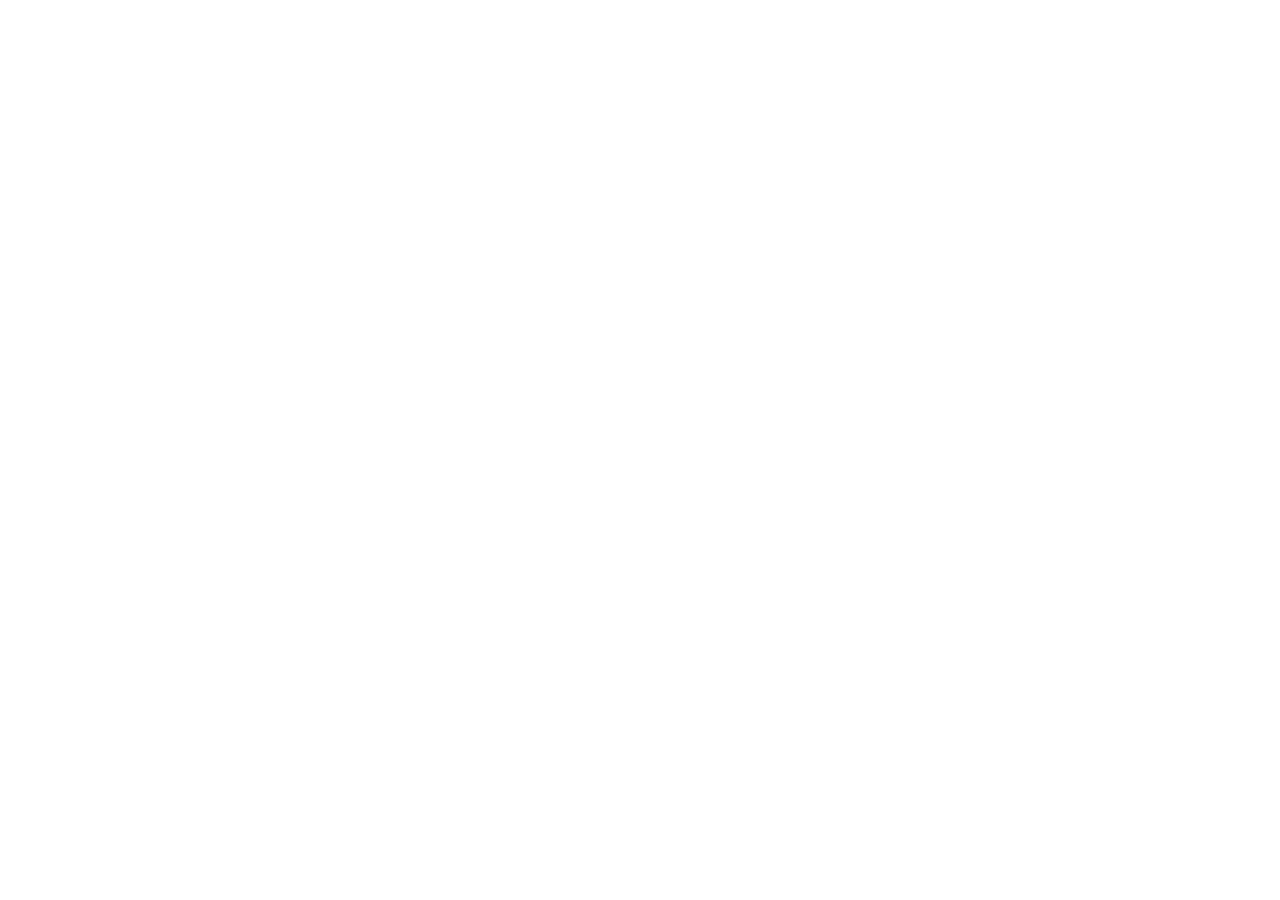
==== about.html @ f44ed152 "Initial build First 2 hours of work" ====
<!DOCTYPE html>
<html lang="en">
  <head>
    <meta charset="UTF-8">
    <meta name="viewport" content="width=device-width, initial-scale=1.0">
    <meta http-equiv="X-UA-Compatible" content="ie=edge">
    <title>HTML 5 Boilerplate</title>
    <link rel="stylesheet" href="style.css">
  </head>
  <body>
    <script src="index.js"></script>
  </body>
</html>
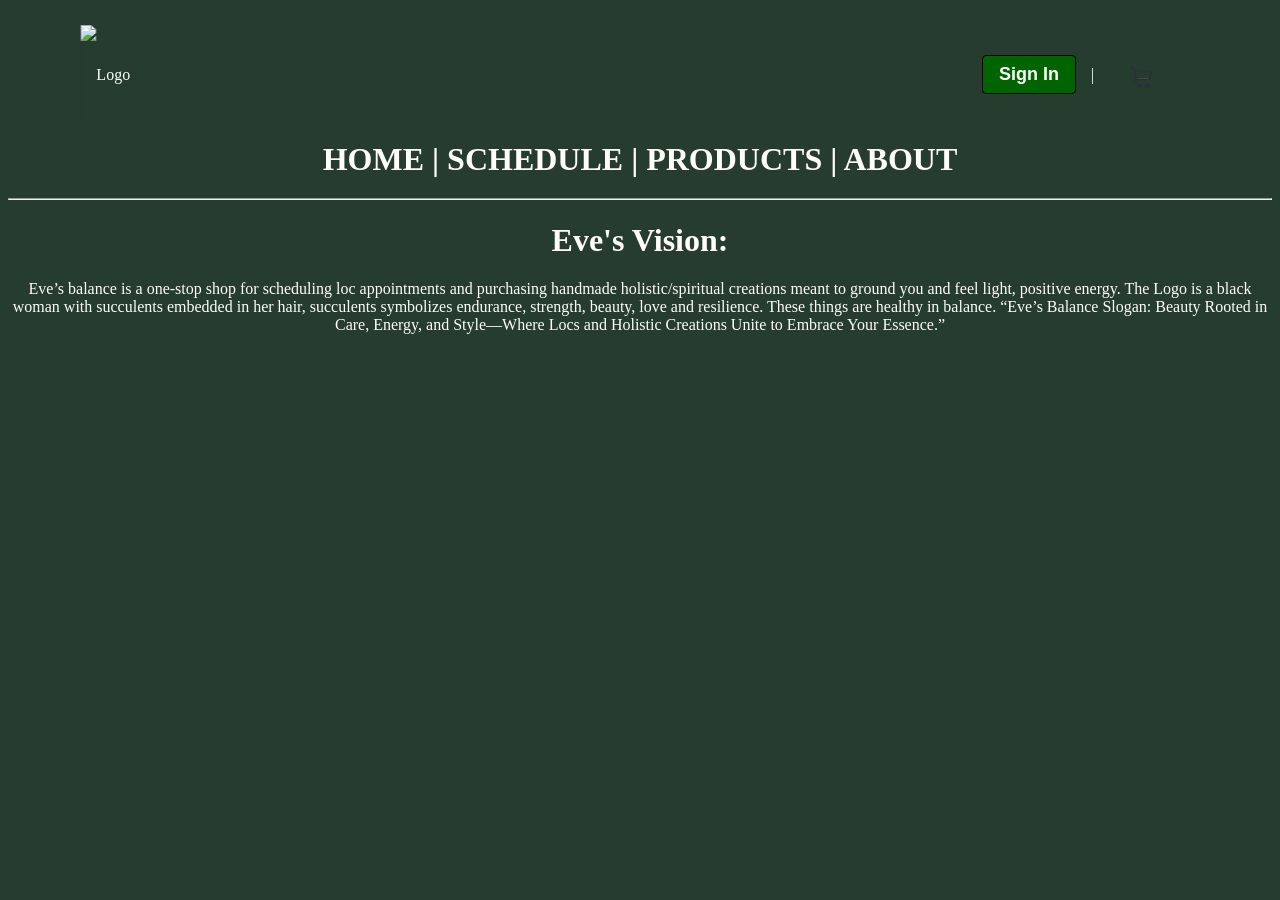
==== commit b799d348: "update" ====
--- a/about.html
+++ b/about.html
@@ -5,9 +5,40 @@
     <meta name="viewport" content="width=device-width, initial-scale=1.0">
     <meta http-equiv="X-UA-Compatible" content="ie=edge">
     <title>HTML 5 Boilerplate</title>
-    <link rel="stylesheet" href="style.css">
+    <link rel="stylesheet" href="about.css">
   </head>
   <body>
+    <header class="header">
+        <div class="header-left     ">
+          <a href="home.html">
+            <img src="images\LogoNB.png" alt="Logo" class="logo">
+          </a>
+        </div>
+ 
+        <div class="header-right">
+          <button class="sign-in-btn">Sign In</button>  | 
+          <button class="cart-btn">
+            <img src="images\cart.png" alt="cart" class="cart-icon">
+          </button>
+        </div>
+        
+      </header>
+      <nav>
+          <a href="home.html">HOME</a>   |
+          <a href="">SCHEDULE</a>   |
+          <a href="">PRODUCTS</a>   |
+          <a href="about.html">ABOUT</a>   
+        </nav> 
+        <hr>
+    <h1>Eve's Vision:</h1>
+    <p>Eve’s balance is a one-stop shop for scheduling loc appointments and purchasing handmade holistic/spiritual creations 
+        meant to ground you and feel light, positive energy. 
+
+        The Logo is a black woman with succulents embedded in her hair, succulents symbolizes endurance, strength, beauty, love  and resilience. 
+        These things are healthy in balance. 
+
+        “Eve’s Balance Slogan: Beauty Rooted in Care, Energy, and Style—Where Locs and Holistic Creations Unite to Embrace Your Essence.”
+        </p>
     <script src="index.js"></script>
   </body>
 </html>
--- a/about.css
+++ b/about.css
@@ -0,0 +1,82 @@
+*{
+    background-color: #253c2e;
+    color: rgb(255, 254, 247);
+}
+.header{ 
+    display: flex;
+    justify-content: space-between; /* logo left, cart right */
+    align-items: center;            /* vertically center */
+    padding: 10px 20px;
+    line-height: 100px; 
+    padding: 10px 40px;
+    position: relative;
+    
+
+}
+.header-right{
+    display: flex;
+    align-items: center;
+    width: 250px;
+    gap: 15px; /* space between sign-in and cart */
+
+}
+.header-left{
+    display: flex;
+    transform: translateX(65%);
+    justify-content: center;
+    z-index: 1;
+}
+    
+.logo{
+  height: 200px;
+  margin-bottom: -10%;
+
+}
+    
+
+.sign-in-btn{
+    padding: 8px 16px;
+    border: 1px solid #000;
+    cursor: pointer;
+    font-weight: bold;
+    border-radius: 4px;
+    color:white;
+    font-size: 18px;
+    background-color: darkgreen;
+}
+.cart-btn {
+    background: none;
+    border: none;
+    cursor: pointer;
+  }
+  
+.cart-icon{
+    max-width: 50px;
+ 
+}
+
+.sign-in-btn:hover{
+    color:darkgreen;
+    background-color: white;
+}
+
+nav{
+    font-size: 32px;
+    text-align: center;
+    font-weight: bold;
+    margin-bottom:20px;
+    position:relative;
+    z-index: 2;
+}
+
+a{
+    text-decoration: none;
+}
+nav a:hover{
+    color: darkgreen;
+    background-color: #b2ac88;
+}
+
+h1,p{
+    text-align: center;
+}
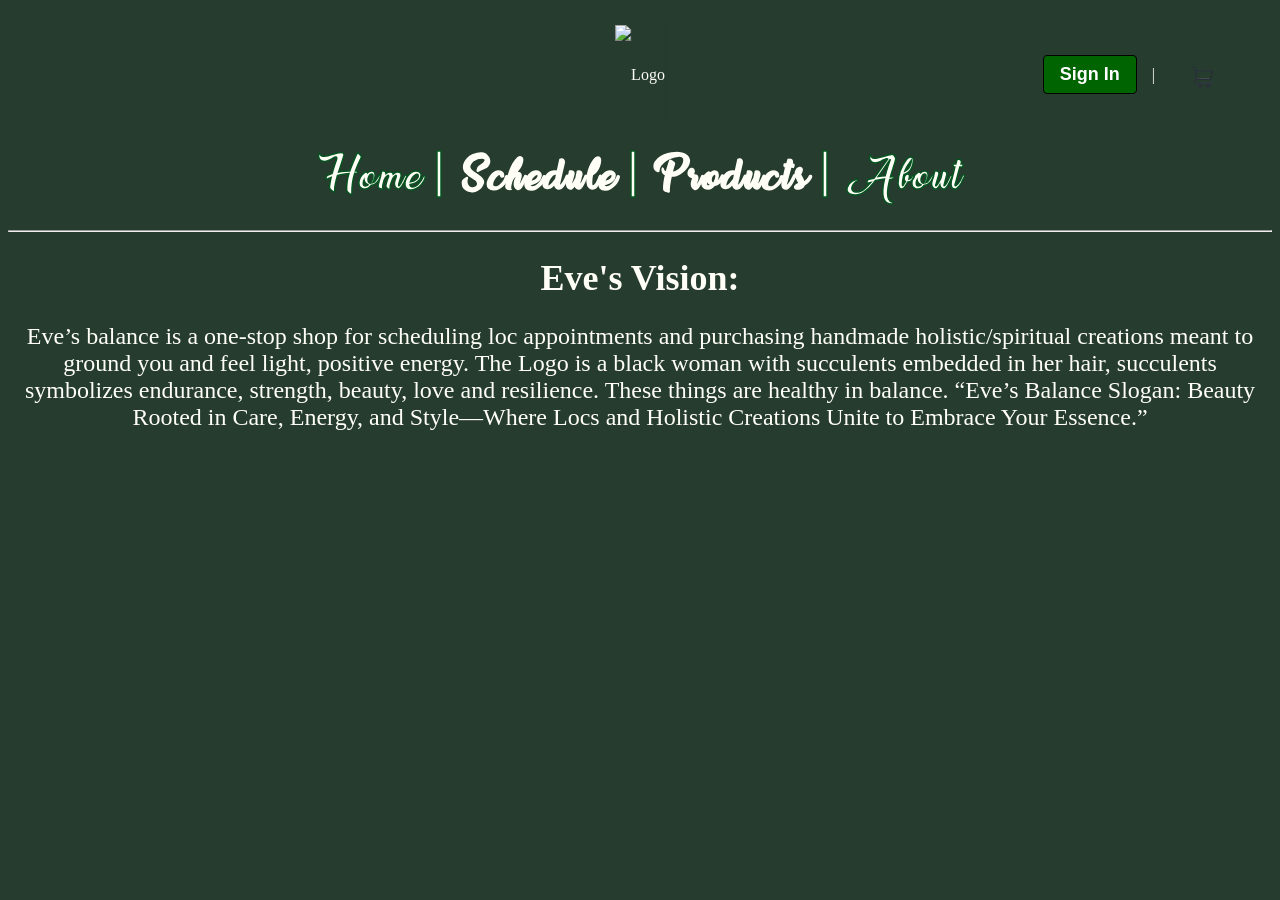
==== commit 4e4eb49f: "update" ====
--- a/about.html
+++ b/about.html
@@ -9,25 +9,27 @@
   </head>
   <body>
     <header class="header">
-        <div class="header-left     ">
-          <a href="home.html">
-            <img src="images\LogoNB.png" alt="Logo" class="logo">
-          </a>
-        </div>
- 
-        <div class="header-right">
-          <button class="sign-in-btn">Sign In</button>  | 
-          <button class="cart-btn">
-            <img src="images\cart.png" alt="cart" class="cart-icon">
-          </button>
-        </div>
-        
-      </header>
+      <div class="header-left"></div>
+      
+      <div class="logo-container">
+        <a href="home.html">
+          <img src="images\LogoNB.png" alt="Logo" class="logo">
+        </a>
+      </div>
+
+      <div class="header-right">
+        <button class="sign-in-btn">Sign In</button>  | 
+        <button class="cart-btn">
+          <img src="images\cart.png" alt="cart" class="cart-icon">
+        </button>
+      </div>
+      
+    </header>
       <nav>
-          <a href="home.html">HOME</a>   |
-          <a href="">SCHEDULE</a>   |
-          <a href="">PRODUCTS</a>   |
-          <a href="about.html">ABOUT</a>   
+          <a href="home.html">Home</a>   |
+          <a href="">Schedule</a>   |
+          <a href="">Products</a>   |
+          <a href="about.html">About</a>   
         </nav> 
         <hr>
     <h1>Eve's Vision:</h1>
--- a/about.css
+++ b/about.css
@@ -1,7 +1,13 @@
+@font-face {
+    font-family:'Sweet Sensations Personal Use';
+    src: url('Sweet-Sensations-Personal-Use/Sweet Sensations Personal Use.ttf') format('truetype');
+}
+
 *{
     background-color: #253c2e;
     color: rgb(255, 254, 247);
 }
+
 .header{ 
     display: flex;
     justify-content: space-between; /* logo left, cart right */
@@ -10,26 +16,39 @@
     line-height: 100px; 
     padding: 10px 40px;
     position: relative;
+   
     
 
 }
-.header-right{
-    display: flex;
+.header-left,.header-right{
+    display:flex;
+    flex: 1;
     align-items: center;
-    width: 250px;
-    gap: 15px; /* space between sign-in and cart */
 
 }
 .header-left{
-    display: flex;
-    transform: translateX(65%);
+    justify-content: flex-start;
+}
+.header-right{
+    width: 250px;
+    gap: 15px; /* space between sign-in and cart */
+    justify-content: flex-end;
+}
+
+.logo-container{
+    position: absolute;
+    left: 50%;
+    transform: translateX(-50%);
     justify-content: center;
-    z-index: 1;
+    
+ 
 }
     
 .logo{
   height: 200px;
   margin-bottom: -10%;
+  object-fit: contain;
+
 
 }
     
@@ -60,23 +79,37 @@
     background-color: white;
 }
 
+
 nav{
-    font-size: 32px;
+    font-size: 50px;
+    font-weight: 200;
     text-align: center;
-    font-weight: bold;
     margin-bottom:20px;
     position:relative;
     z-index: 2;
+    font-family: 'Sweet Sensations Personal Use', sans-serif;
+    -webkit-text-stroke: 1.5px #065521;
+    letter-spacing: 3px;
 }
+
 
 a{
     text-decoration: none;
 }
 nav a:hover{
     color: darkgreen;
-    background-color: #b2ac88;
 }
 
 h1,p{
     text-align: center;
+    font-family:Cambria, Cochin, Georgia, Times, 'Times New Roman', serif;
+    
 }
+
+
+h1{
+    font-size: 36px;
+}
+p{
+    font-size: 24px;
+}
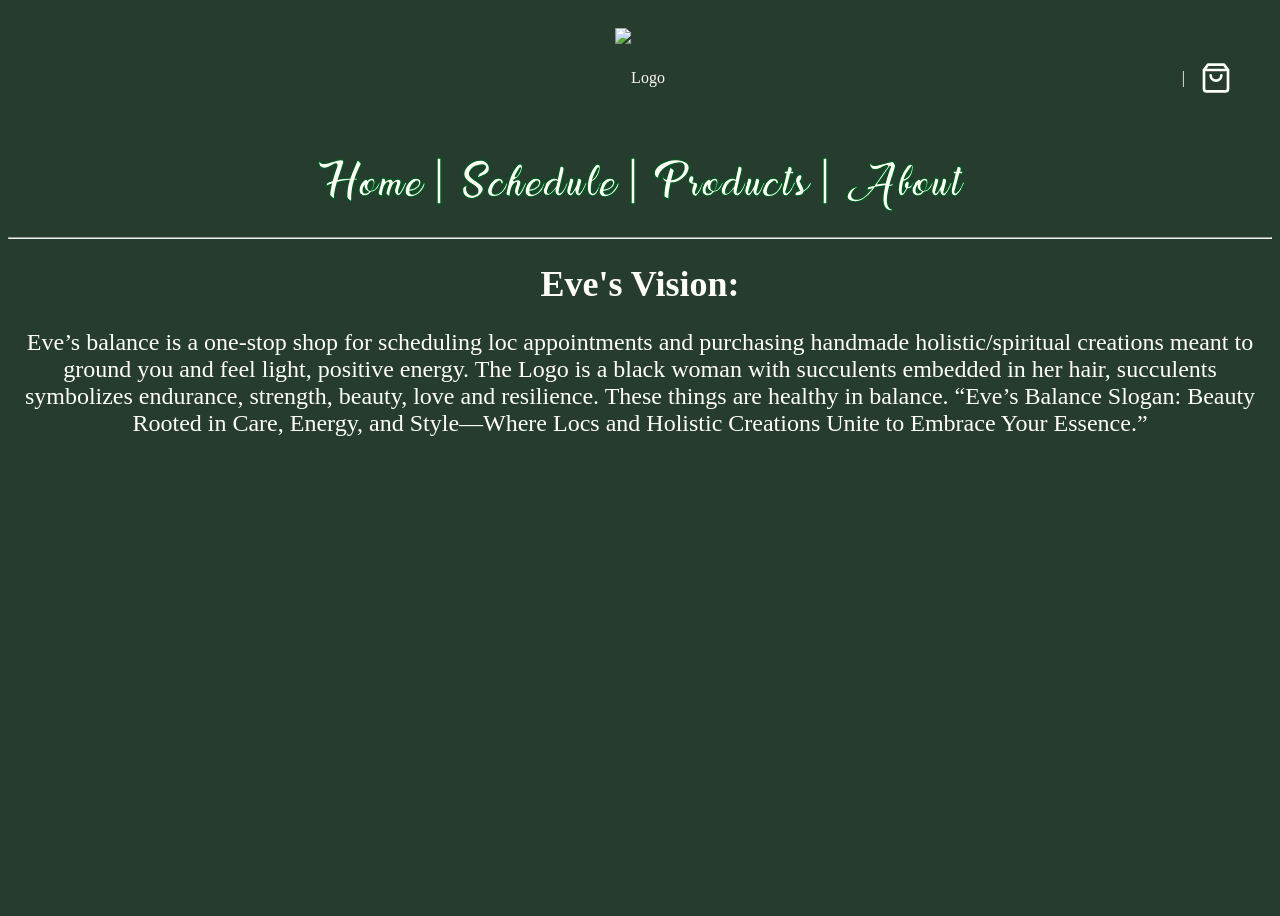
==== commit 3aeb5b79: "final logic updates" ====
--- a/about.html
+++ b/about.html
@@ -6,31 +6,42 @@
     <meta http-equiv="X-UA-Compatible" content="ie=edge">
     <title>HTML 5 Boilerplate</title>
     <link rel="stylesheet" href="about.css">
+    <link rel="stylesheet" href="shared.css">
+
   </head>
   <body>
+    <!-- Falling leaves layer — fixed overlay, sits behind everything -->
+    <div id="leaf-container"></div>
+
     <header class="header">
       <div class="header-left"></div>
       
       <div class="logo-container">
-        <a href="home.html">
+        <a href=".html">
           <img src="images\LogoNB.png" alt="Logo" class="logo">
         </a>
       </div>
 
-      <div class="header-right">
-        <button class="sign-in-btn">Sign In</button>  | 
-        <button class="cart-btn">
-          <img src="images\cart.png" alt="cart" class="cart-icon">
+      <div class="header-right">| 
+        <button class="cart-btn" onclick="openCart()">
+        <!-- SVG shopping bag icon -->
+        <svg viewBox="0 0 24 24" xmlns="http://www.w3.org/2000/svg">
+        <path d="M6 2L3 6v14a2 2 0 002 2h14a2 2 0 002-2V6l-3-4z"/>
+        <line x1="3" y1="6" x2="21" y2="6"/>
+        <path d="M16 10a4 4 0 01-8 0"/>
+        </svg>
+        <!-- Badge — shows item count, hidden when 0 -->
+        <span id="cart-badge"></span>
         </button>
       </div>
       
     </header>
-      <nav>
-          <a href="home.html">Home</a>   |
-          <a href="">Schedule</a>   |
-          <a href="">Products</a>   |
-          <a href="about.html">About</a>   
-        </nav> 
+     <nav>
+      <a href="home.html">Home</a> |
+      <a href="schedule.html">Schedule</a> |
+      <a href="products.html">Products</a> |
+      <a href="about.html">About</a>
+    </nav>
         <hr>
     <h1>Eve's Vision:</h1>
     <p>Eve’s balance is a one-stop shop for scheduling loc appointments and purchasing handmade holistic/spiritual creations 
@@ -41,6 +52,30 @@
 
         “Eve’s Balance Slogan: Beauty Rooted in Care, Energy, and Style—Where Locs and Holistic Creations Unite to Embrace Your Essence.”
         </p>
-    <script src="index.js"></script>
+
+    <!-- Dark overlay behind slideout -->
+    <div id="cart-overlay" onclick="closeCart()"></div>
+ 
+    <!-- Slideout panel -->
+    <div id="cart-slideout">
+      <div class="cart-header">
+       <h3>Your Cart</h3>
+      <button class="cart-close-btn" onclick="closeCart()">✕</button>
+    </div>
+ 
+      <!-- Cart items render here dynamically via shared.js -->
+      <div id="cart-items"></div>
+ 
+      <div class="cart-footer">
+        <div class="cart-total-row">
+          <span>Total</span>
+          <span id="cart-total">$0.00</span>
+        </div>
+        <a href="checkout.html" class="checkout-btn">Proceed to Checkout</a>
+      </div>
+    </div>
+
+    
+    <script src="shared.js"></script>
   </body>
 </html>
--- a/about.css
+++ b/about.css
@@ -3,38 +3,43 @@
     src: url('Sweet-Sensations-Personal-Use/Sweet Sensations Personal Use.ttf') format('truetype');
 }
 
-*{
-    background-color: #253c2e;
-    color: rgb(255, 254, 247);
+* {
+  background-color: transparent;
+  color: rgb(255, 254, 247);
 }
 
-.header{ 
-    display: flex;
-    justify-content: space-between; /* logo left, cart right */
-    align-items: center;            /* vertically center */
-    padding: 10px 20px;
-    line-height: 100px; 
-    padding: 10px 40px;
-    position: relative;
-   
-    
+body {
+  background-color: #253c2e;
+  min-height: 100vh;
+}
+.header {
+  display: flex;
+  justify-content: space-between;
+  align-items: center;
+  padding: 10px 40px;
+  line-height: 100px;
+  position: relative;
+  z-index: 1;
+  background-color: transparent;
+  min-height: 120px; /* Ensure header has a minimum height to accommodate the logo */
 
 }
-.header-left,.header-right{
-    display:flex;
-    flex: 1;
-    align-items: center;
 
-}
-.header-left{
-    justify-content: flex-start;
-}
-.header-right{
-    width: 250px;
-    gap: 15px; /* space between sign-in and cart */
-    justify-content: flex-end;
+.header-left, .header-right {
+  display: flex;
+  flex: 1;
+  align-items: center;
+  background-color: transparent;
 }
 
+.header-left {
+  justify-content: flex-start;
+}
+
+.header-right {
+  gap: 15px;
+  justify-content: flex-end;
+}
 .logo-container{
     position: absolute;
     left: 50%;
@@ -52,17 +57,6 @@
 
 }
     
-
-.sign-in-btn{
-    padding: 8px 16px;
-    border: 1px solid #000;
-    cursor: pointer;
-    font-weight: bold;
-    border-radius: 4px;
-    color:white;
-    font-size: 18px;
-    background-color: darkgreen;
-}
 .cart-btn {
     background: none;
     border: none;
@@ -72,11 +66,6 @@
 .cart-icon{
     max-width: 50px;
  
-}
-
-.sign-in-btn:hover{
-    color:darkgreen;
-    background-color: white;
 }
 
 
@@ -113,3 +102,71 @@
 p{
     font-size: 24px;
 }
+/* =============================================
+   FALLING LEAVES
+   ============================================= */
+#leaf-container {
+  position: fixed;
+  top: 0;
+  left: 0;
+  width: 100%;
+  height: 100%;
+  pointer-events: none; /* clicks pass through — don't block UI */
+  overflow: hidden;
+  z-index: 0;
+}
+
+.leaf {
+  position: absolute;
+  background-image: url('images/leaf.png');
+  background-size: contain;
+  background-repeat: no-repeat;
+  animation: fall linear infinite;
+  border-radius: 5%;
+}
+
+/*
+  KEYFRAMES — 3 phases:
+  0%   → spawns invisible at top (opacity 0) — the fade-IN
+  15%  → fully visible — leaf has "arrived"
+  100% → fades out as it hits the bottom
+*/
+@keyframes fall {
+  0% {
+    transform: translateY(-120px) rotate(0deg);
+    opacity: 0;
+  }
+  15% {
+    opacity: 1;
+  }
+  85% {
+    opacity: 0.8;
+  }
+  100% {
+    transform: translateY(100vh) rotate(360deg);
+    opacity: 0;
+  }
+}
+@media (max-width: 768px) {
+  .header {
+    flex-direction: column;
+    align-items: center;
+    padding: 10px 20px;
+    gap: 10px;
+  }
+
+  .logo-container {
+    position: relative;
+    left: auto;
+    transform: none;
+  }
+
+  .header-left {
+    display: none;
+  }
+
+  .header-right {
+    justify-content: center;
+    width: 100%;
+  }
+}
--- a/shared.css
+++ b/shared.css
@@ -0,0 +1,268 @@
+
+/* =============================================
+   SHARED.CSS — Eve's Balance
+   Cart slideout, badge, overlay
+   Import this on every page that has a cart
+   ============================================= */
+ 
+ 
+/* =============================================
+   CART ICON + BADGE (goes in header)
+   ============================================= */
+ 
+.cart-btn {
+  position: relative;
+  background: none;
+  border: none;
+  cursor: pointer;
+  padding: 0;
+  display: flex;
+  align-items: center;
+  justify-content: center;
+}
+ 
+.cart-btn svg {
+  width: 32px;
+  height: 32px;
+  fill: none;
+  stroke: rgb(255, 254, 247);
+  stroke-width: 2;
+  stroke-linecap: round;
+  stroke-linejoin: round;
+  transition: stroke 0.2s ease;
+}
+ 
+.cart-btn:hover svg {
+  stroke: darkgreen;
+}
+ 
+/* Badge — red circle with count */
+#cart-badge {
+  display: none; /* hidden when count is 0 */
+  position: absolute;
+  top: -6px;
+  right: -8px;
+  background-color: #c0392b;
+  color: white;
+  font-size: 11px;
+  font-weight: bold;
+  width: 18px;
+  height: 18px;
+  border-radius: 50%;
+  align-items: center;
+  justify-content: center;
+  font-family: sans-serif;
+  pointer-events: none;
+}
+ 
+ 
+/* =============================================
+   DARK OVERLAY — behind slideout
+   ============================================= */
+ 
+#cart-overlay {
+  display: none;
+  position: fixed;
+  inset: 0;
+  background-color: rgba(0, 0, 0, 0.55);
+  z-index: 98;
+}
+ 
+#cart-overlay.open {
+  display: block;
+}
+ 
+ 
+/* =============================================
+   CART SLIDEOUT PANEL
+   ============================================= */
+ 
+#cart-slideout {
+  position: fixed;
+  top: 0;
+  right: -420px; /* hidden off screen */
+  width: 380px;
+  max-width: 95vw;
+  height: 100vh;
+  background-color: #1a2e1f;
+  border-left: 1px solid rgba(255,255,255,0.1);
+  z-index: 99;
+  display: flex;
+  flex-direction: column;
+  transition: right 0.35s ease;
+  padding: 0;
+}
+ 
+#cart-slideout.open {
+  right: 0;
+}
+ 
+/* Header row inside slideout */
+.cart-header {
+  display: flex;
+  justify-content: space-between;
+  align-items: center;
+  padding: 20px 24px;
+  border-bottom: 1px solid rgba(255,255,255,0.1);
+  background-color: transparent;
+}
+ 
+.cart-header h3 {
+  font-size: 22px;
+  font-family: Cambria, Cochin, Georgia, Times, 'Times New Roman', serif;
+  color: rgb(255, 254, 247);
+  background-color: transparent;
+  margin: 0;
+}
+ 
+.cart-close-btn {
+  background: none;
+  border: none;
+  cursor: pointer;
+  color: rgb(255, 254, 247);
+  font-size: 24px;
+  line-height: 1;
+  padding: 4px;
+  transition: color 0.2s;
+}
+ 
+.cart-close-btn:hover {
+  color: #c0392b;
+}
+ 
+/* Scrollable items area */
+#cart-items {
+  flex: 1;
+  overflow-y: auto;
+  padding: 16px 24px;
+  background-color: transparent;
+}
+ 
+.cart-empty {
+  text-align: center;
+  opacity: 0.5;
+  font-size: 16px;
+  margin-top: 40px;
+  background-color: transparent;
+}
+ 
+/* Individual cart item row */
+.cart-item {
+  display: flex;
+  justify-content: space-between;
+  align-items: center;
+  padding: 14px 0;
+  border-bottom: 1px solid rgba(255,255,255,0.07);
+  background-color: transparent;
+}
+ 
+.cart-item-info {
+  background-color: transparent;
+}
+ 
+.cart-item-name {
+  font-size: 15px;
+  font-weight: bold;
+  margin: 0 0 4px;
+  background-color: transparent;
+  text-align: left;
+}
+ 
+.cart-item-price {
+  font-size: 14px;
+  opacity: 0.7;
+  margin: 0;
+  background-color: transparent;
+  text-align: left;
+}
+ 
+/* +/- controls */
+.cart-item-controls {
+  display: flex;
+  align-items: center;
+  gap: 8px;
+  background-color: transparent;
+}
+ 
+.cart-item-controls button {
+  background: rgba(255,255,255,0.1);
+  border: none;
+  color: white;
+  width: 28px;
+  height: 28px;
+  border-radius: 4px;
+  cursor: pointer;
+  font-size: 16px;
+  display: flex;
+  align-items: center;
+  justify-content: center;
+  transition: background 0.2s;
+}
+ 
+.cart-item-controls button:hover {
+  background: rgba(255,255,255,0.2);
+}
+ 
+.cart-remove {
+  background: rgba(192, 57, 43, 0.3) !important;
+  color: #ff6b6b !important;
+}
+ 
+.cart-remove:hover {
+  background: rgba(192, 57, 43, 0.6) !important;
+}
+ 
+.cart-item-controls span {
+  font-size: 15px;
+  min-width: 20px;
+  text-align: center;
+  background-color: transparent;
+}
+ 
+/* Footer — total + checkout button */
+.cart-footer {
+  padding: 20px 24px;
+  border-top: 1px solid rgba(255,255,255,0.1);
+  background-color: #1a2e1f;
+}
+ 
+.cart-total-row {
+  display: flex;
+  justify-content: space-between;
+  align-items: center;
+  margin-bottom: 16px;
+  background-color: transparent;
+}
+ 
+.cart-total-row span {
+  font-size: 17px;
+  font-weight: bold;
+  background-color: transparent;
+}
+ 
+#cart-total {
+  font-size: 20px;
+  color: #6fcf6f;
+  background-color: transparent;
+}
+ 
+.checkout-btn {
+  width: 100%;
+  padding: 14px;
+  font-size: 17px;
+  font-weight: bold;
+  background-color: darkgreen;
+  color: white;
+  border: 2px solid darkgreen;
+  border-radius: 6px;
+  cursor: pointer;
+  transition: all 0.2s ease;
+  text-decoration: none;
+  display: block;
+  text-align: center;
+}
+ 
+.checkout-btn:hover {
+  background-color: white;
+  color: darkgreen;
+}
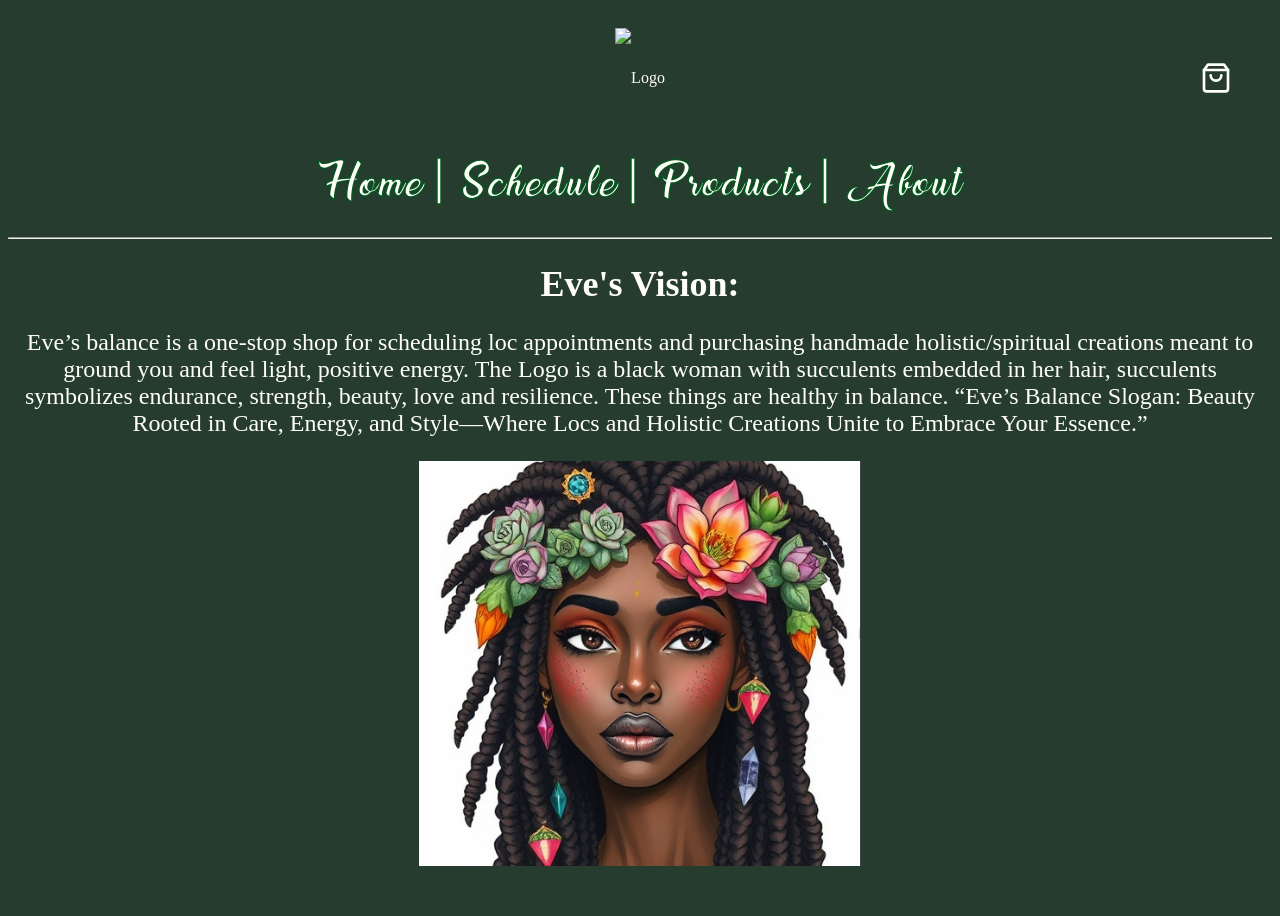
==== commit 1438ed47: "final updates" ====
--- a/about.html
+++ b/about.html
@@ -4,7 +4,7 @@
     <meta charset="UTF-8">
     <meta name="viewport" content="width=device-width, initial-scale=1.0">
     <meta http-equiv="X-UA-Compatible" content="ie=edge">
-    <title>HTML 5 Boilerplate</title>
+    <title>About Eve's Balance</title>
     <link rel="stylesheet" href="about.css">
     <link rel="stylesheet" href="shared.css">
 
@@ -22,7 +22,7 @@
         </a>
       </div>
 
-      <div class="header-right">| 
+      <div class="header-right">
         <button class="cart-btn" onclick="openCart()">
         <!-- SVG shopping bag icon -->
         <svg viewBox="0 0 24 24" xmlns="http://www.w3.org/2000/svg">
@@ -51,7 +51,8 @@
         These things are healthy in balance. 
 
         “Eve’s Balance Slogan: Beauty Rooted in Care, Energy, and Style—Where Locs and Holistic Creations Unite to Embrace Your Essence.”
-        </p>
+    </p>
+    <img class="fullface" src="images/fixfull.png" />
 
     <!-- Dark overlay behind slideout -->
     <div id="cart-overlay" onclick="closeCart()"></div>
--- a/about.css
+++ b/about.css
@@ -84,6 +84,7 @@
 
 a{
     text-decoration: none;
+    background-color: transparent;
 }
 nav a:hover{
     color: darkgreen;
@@ -102,9 +103,8 @@
 p{
     font-size: 24px;
 }
-/* =============================================
-   FALLING LEAVES
-   ============================================= */
+/* FALLING LEAVES */
+
 #leaf-container {
   position: fixed;
   top: 0;
@@ -124,6 +124,13 @@
   animation: fall linear infinite;
   border-radius: 5%;
 }
+
+.fullface {
+  display: block;
+  margin: 20px auto;
+  max-width: 35%;
+  height: auto;
+}   
 
 /*
   KEYFRAMES — 3 phases:
--- a/shared.css
+++ b/shared.css
@@ -1,14 +1,5 @@
 
-/* =============================================
-   SHARED.CSS — Eve's Balance
-   Cart slideout, badge, overlay
-   Import this on every page that has a cart
-   ============================================= */
- 
- 
-/* =============================================
-   CART ICON + BADGE (goes in header)
-   ============================================= */
+ /* CART ICON + BADGE (goes in header)*/
  
 .cart-btn {
   position: relative;
@@ -56,9 +47,7 @@
 }
  
  
-/* =============================================
-   DARK OVERLAY — behind slideout
-   ============================================= */
+/* DARK OVERLAY  */
  
 #cart-overlay {
   display: none;
@@ -73,9 +62,7 @@
 }
  
  
-/* =============================================
-   CART SLIDEOUT PANEL
-   ============================================= */
+/* CART SLIDEOUT PANEL */
  
 #cart-slideout {
   position: fixed;
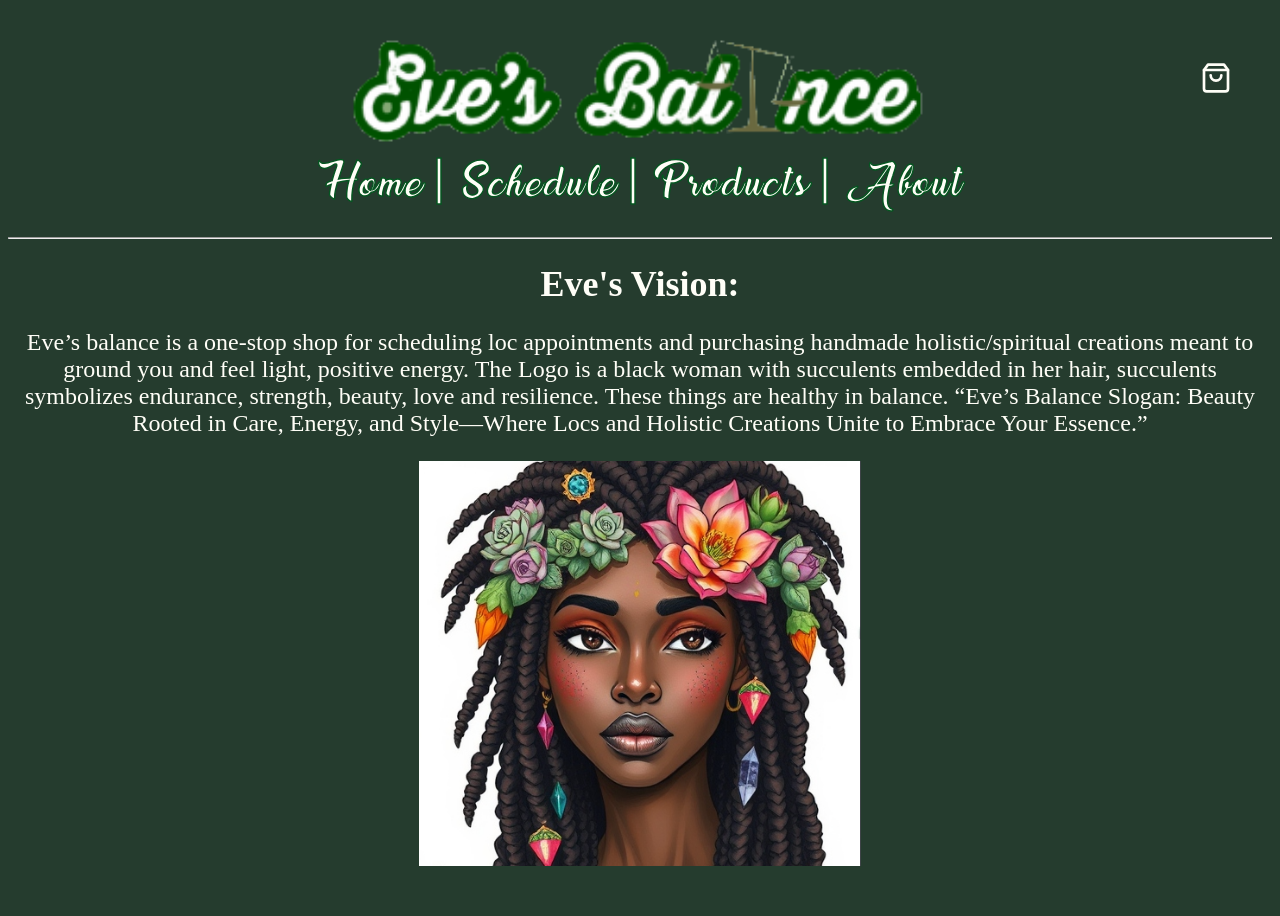
==== commit ae910298: "fix logo" ====
--- a/about.html
+++ b/about.html
@@ -17,8 +17,8 @@
       <div class="header-left"></div>
       
       <div class="logo-container">
-        <a href=".html">
-          <img src="images\LogoNB.png" alt="Logo" class="logo">
+        <a href="index.html">
+          <img src="images\logoNB.png" alt="Logo" class="logo">
         </a>
       </div>
 
@@ -37,7 +37,7 @@
       
     </header>
      <nav>
-      <a href="home.html">Home</a> |
+      <a href="index.html">Home</a> |
       <a href="schedule.html">Schedule</a> |
       <a href="products.html">Products</a> |
       <a href="about.html">About</a>
